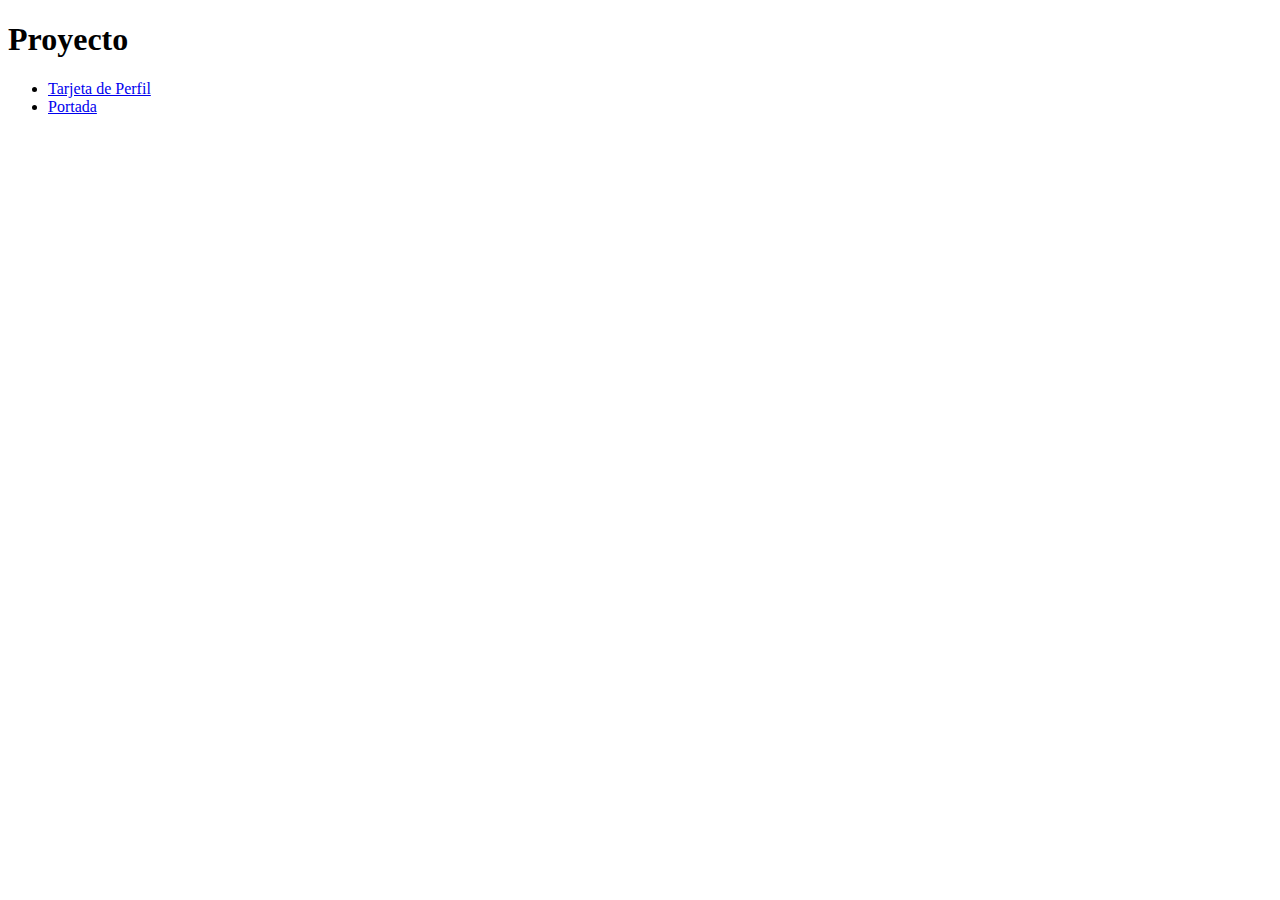
==== index.html @ 08e57909 "Resureccion del portafolio" ====
<!DOCTYPE html>
<html lang="es">
<head>
    <meta charset="UTF-8">
    <meta name="viewport" content="width=device-width, initial-scale=1.0">
    <title>Proyecto Gabo</title>
    <link rel="shortcut icon" href="./img/favicon.png" type="image/x-icon">
</head>
<body>
    <h1>Proyecto</h1>
    <ul>
        <li>
            <a href="./tarjeta-de-perfil/index.html">Tarjeta de Perfil</a>
        </li>
        <li>
            <a href="./GABRIEL-BAZZA/index.html">Portada</a>
        </li>
    </ul>
</body>
</html>
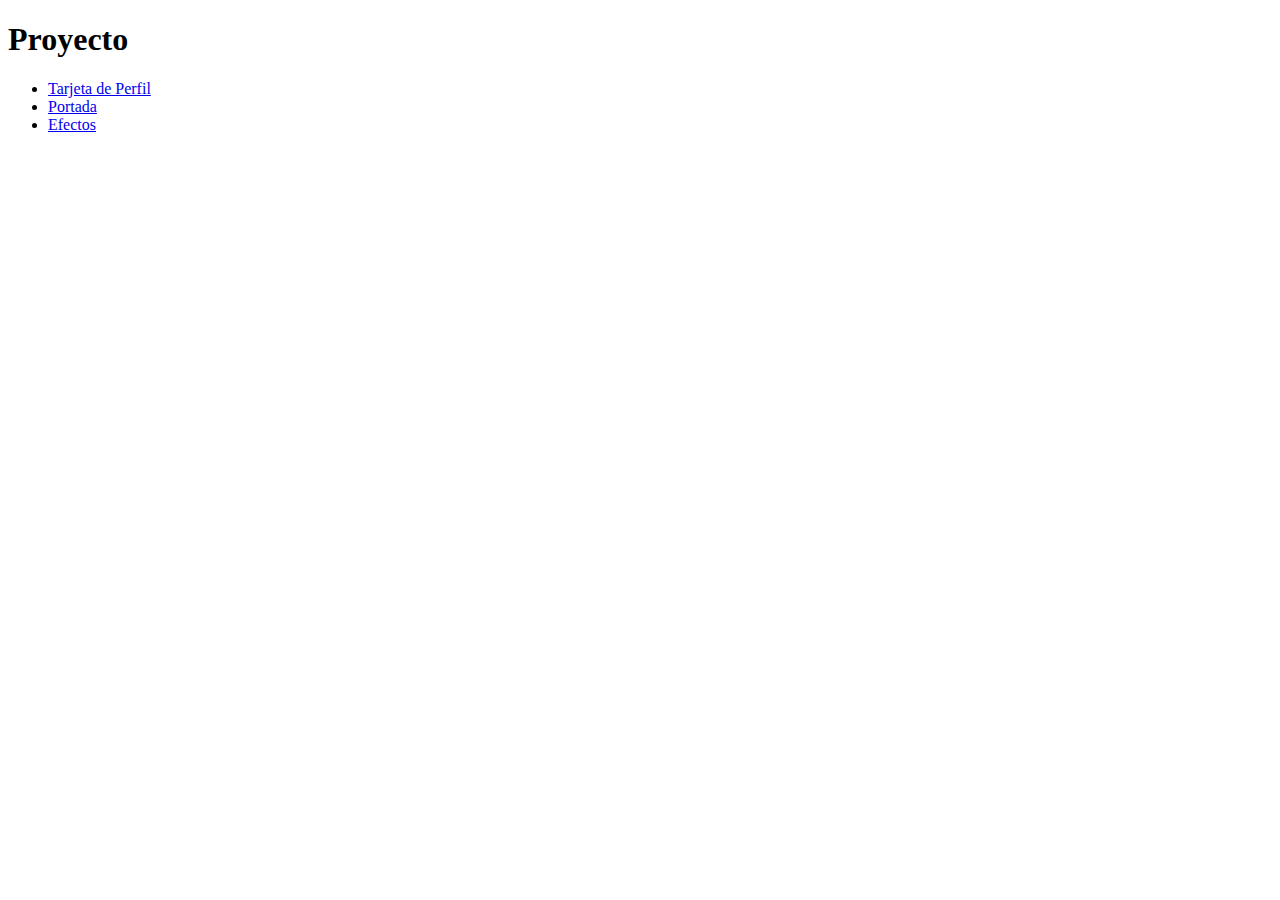
==== commit 640bfdd8: "Clases efectos color letters" ====
--- a/index.html
+++ b/index.html
@@ -15,6 +15,9 @@
         <li>
             <a href="./GABRIEL-BAZZA/index.html">Portada</a>
         </li>
+        <li>
+            <a href="./efectos/index.html">Efectos</a>
+        </li>
     </ul>
 </body>
 </html>